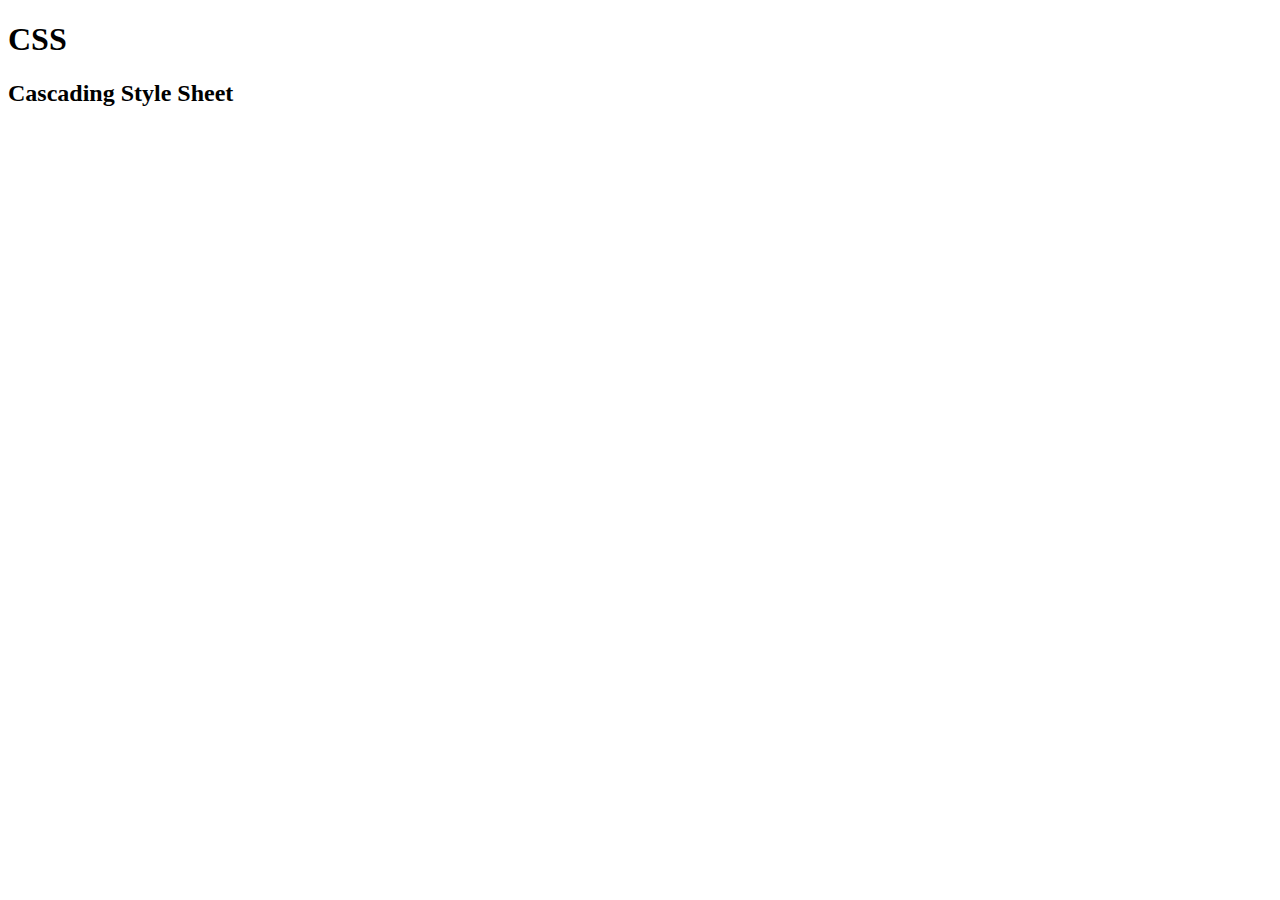
==== lab02_css/src/main/webapp/index.html @ 4a42b075 "20240513" ====
<!DOCTYPE html>
<html>
	<head>
		<meta charset="UTF-8">
		<title>Lab2 CSS</title>
	</head>
	<body>
		<main>
            <section>
                <h1>CSS</h1>
                <h2>Cascading Style Sheet</h2>
            </section>
        </main>
	</body>
</html>

<!-- 
Front-End 개발 사용 언어:
1.HTML : 웹 페이지의 정적인 컨텐트 작성. 링크, 이미지, 테이블, 리스트, 폼, ...
2.CSS : 웹 페이지의 스타일(모양, 배치)을 작성하는 언어. 예) 색상, 테두리선, 가로, 세로 크기, ...등을 설정 해주는 언어.
3.Java Script : 웹 페이지의 동적인 변화, 이벤트 처리, 서버와의 통신.
    브라우저에서 실행되는 프로그래밍 언어.
    
CSS 적용
1. external(외부) CSS:
2. internal(내부) CSS:
3. inline CSS:
 -->
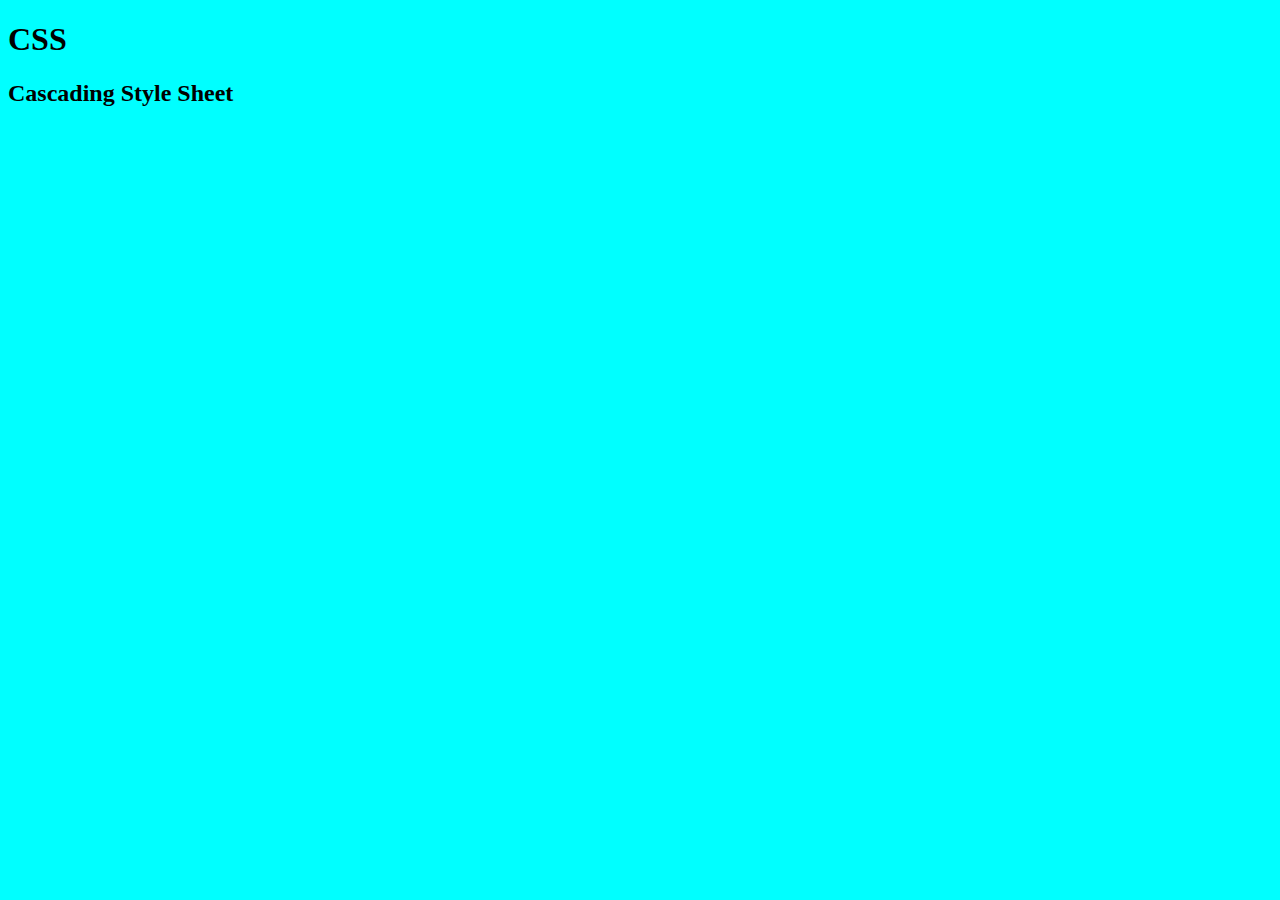
==== commit d74cc024: "20240513" ====
--- a/lab02_css/src/main/webapp/index.html
+++ b/lab02_css/src/main/webapp/index.html
@@ -3,6 +3,9 @@
 	<head>
 		<meta charset="UTF-8">
 		<title>Lab2 CSS</title>
+        
+        <!-- 외부 CSS 파일 링크 -->
+        <link rel="stylesheet" href="css/mystyle.css" />
 	</head>
 	<body>
 		<main>
--- a/lab02_css/src/main/webapp/css/mystyle.css
+++ b/lab02_css/src/main/webapp/css/mystyle.css
@@ -0,0 +1,15 @@
+@charset "UTF-8"; /* CSS 파일 인코딩 선언 */
+
+/*
+css 문법 :
+selector {
+    property: value;
+    ...
+}
+background-color가 property: , aqua가 value 
+
+*/
+
+body {
+    background-color: aqua;
+}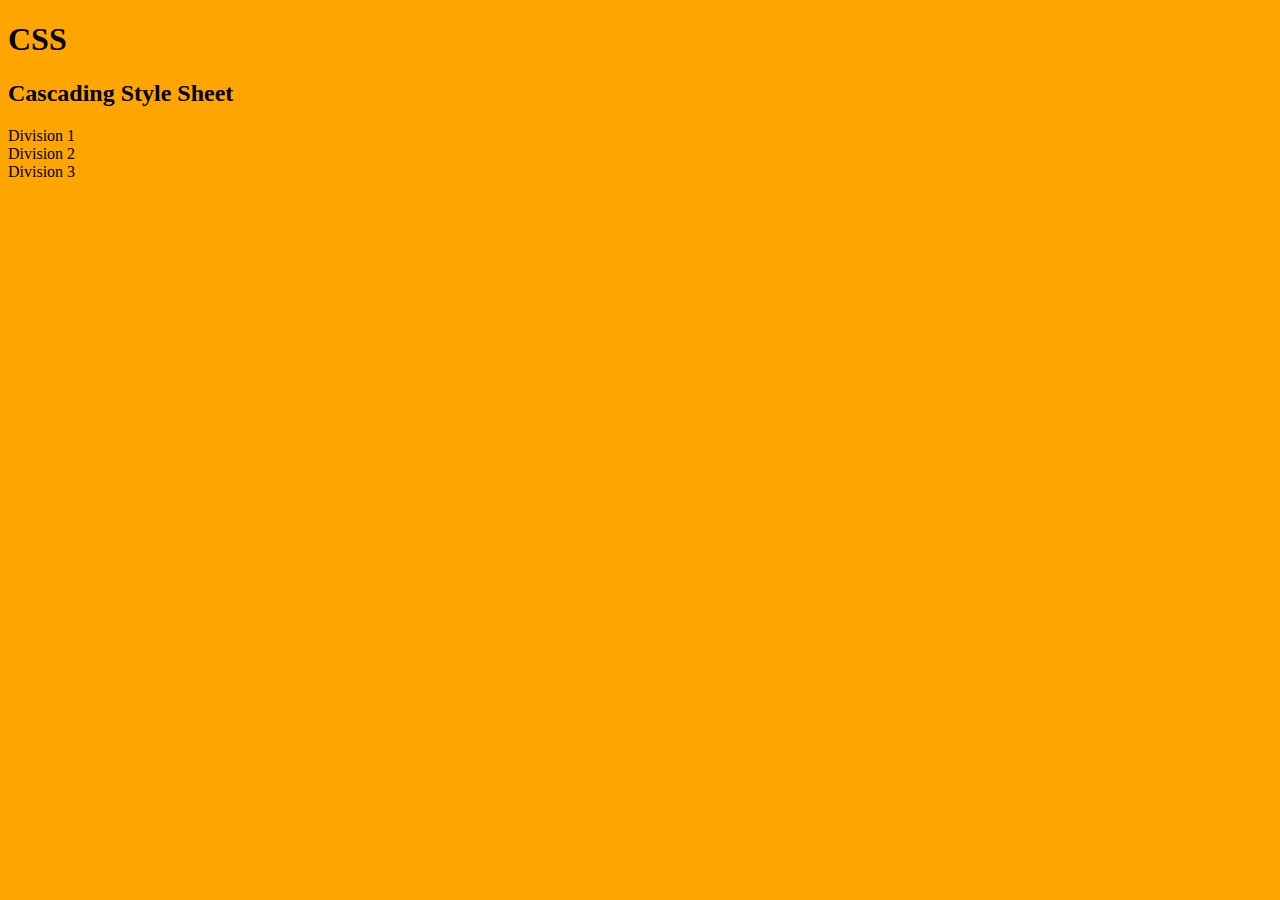
==== commit 2e691fbc: "20240513" ====
--- a/lab02_css/src/main/webapp/index.html
+++ b/lab02_css/src/main/webapp/index.html
@@ -12,6 +12,11 @@
             <section>
                 <h1>CSS</h1>
                 <h2>Cascading Style Sheet</h2>
+                
+                <div>Division 1</div>
+                <div>Division 2</div>
+                <div>Division 3</div>
+                
             </section>
         </main>
 	</body>
--- a/lab02_css/src/main/webapp/css/mystyle.css
+++ b/lab02_css/src/main/webapp/css/mystyle.css
@@ -11,5 +11,5 @@
 */
 
 body {
-    background-color: aqua;
+    background-color: orange; /* 바탕색 */
 }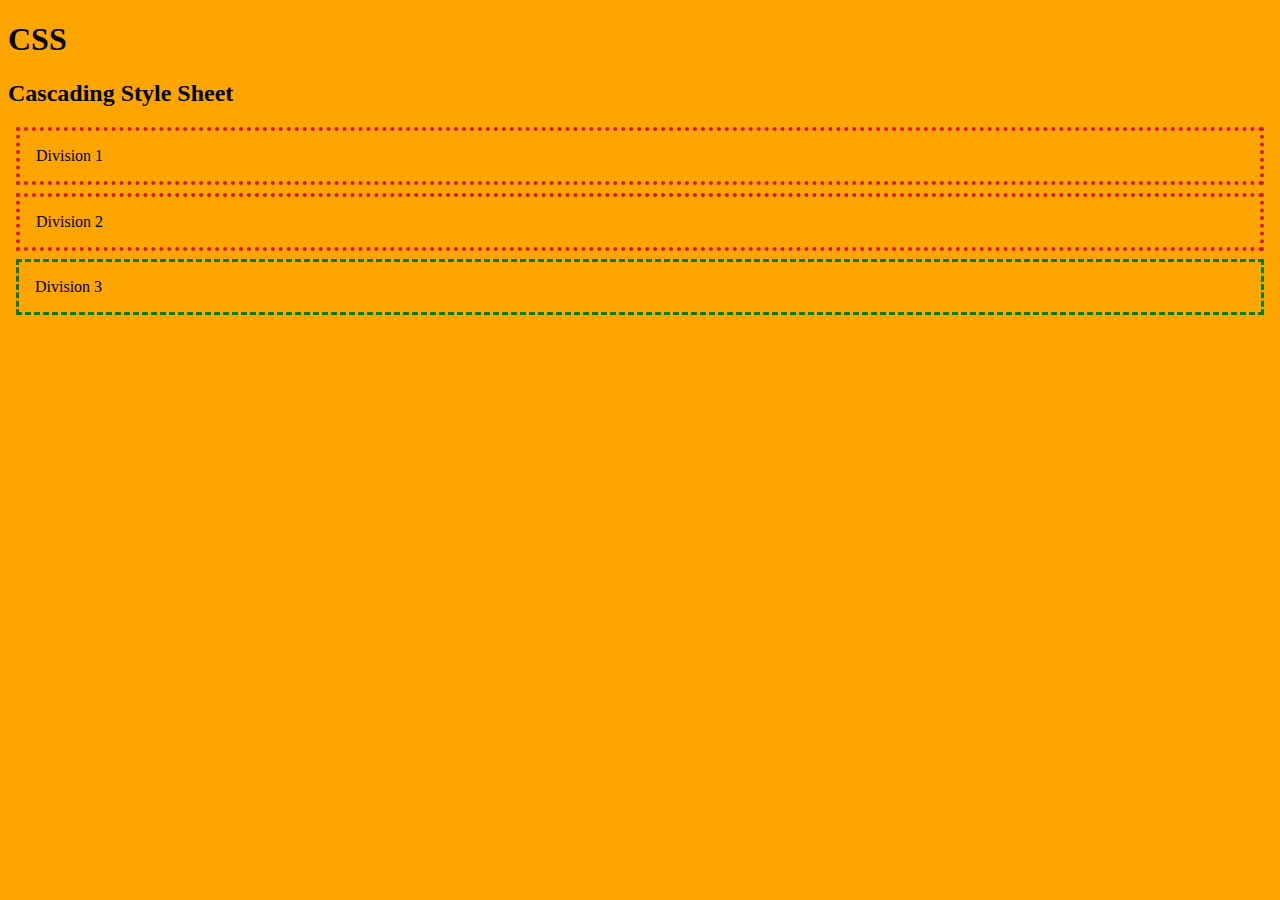
==== commit f7fb0e77: "20240513" ====
--- a/lab02_css/src/main/webapp/index.html
+++ b/lab02_css/src/main/webapp/index.html
@@ -6,6 +6,16 @@
         
         <!-- 외부 CSS 파일 링크 -->
         <link rel="stylesheet" href="css/mystyle.css" />
+        
+        <!-- 내부 CSS -->
+        <style>
+        /* style 태그 안에서는 CSS문법이 적용됨. */
+        div {
+            border: 4px dotted crimson;  /* 외부 css 파일 링크에서 덮어 씀 */
+        }
+        </style>
+        <!-- 순서가 중요함!!밑에 코드에 <link rel="stylesheet" href="css/mystyle.css" /> 넣으면 다시 덮힘.-->
+        <!-- 기존 스타일에서 몇가지만 바꾸고 싶으면 내부CSS로 밑에 코드 넣어서 바꾸면 됨. -->
 	</head>
 	<body>
 		<main>
@@ -15,7 +25,8 @@
                 
                 <div>Division 1</div>
                 <div>Division 2</div>
-                <div>Division 3</div>
+                <!-- inline CSS -->
+                <div style="border:3px dashed green;">Division 3</div>
                 
             </section>
         </main>
--- a/lab02_css/src/main/webapp/css/mystyle.css
+++ b/lab02_css/src/main/webapp/css/mystyle.css
@@ -12,4 +12,10 @@
 
 body {
     background-color: orange; /* 바탕색 */
+}
+
+div {
+    border: 2px solid white; /* 테두리선 두께(width), 선의 종류(style), 색(color)를 한꺼번에 설정함. */
+    margin: 8px; /* 테두리선(border) 바깥 여백 */
+    padding: 16px; /* 테두리선 안쪽 여백 */
 }--- a/lab02_css/src/main/webapp/css/mystyle.css
+++ b/lab02_css/src/main/webapp/css/mystyle.css
@@ -12,4 +12,10 @@
 
 body {
     background-color: orange; /* 바탕색 */
+}
+
+div {
+    border: 2px solid white; /* 테두리선 두께(width), 선의 종류(style), 색(color)를 한꺼번에 설정함. */
+    margin: 8px; /* 테두리선(border) 바깥 여백 */
+    padding: 16px; /* 테두리선 안쪽 여백 */
 }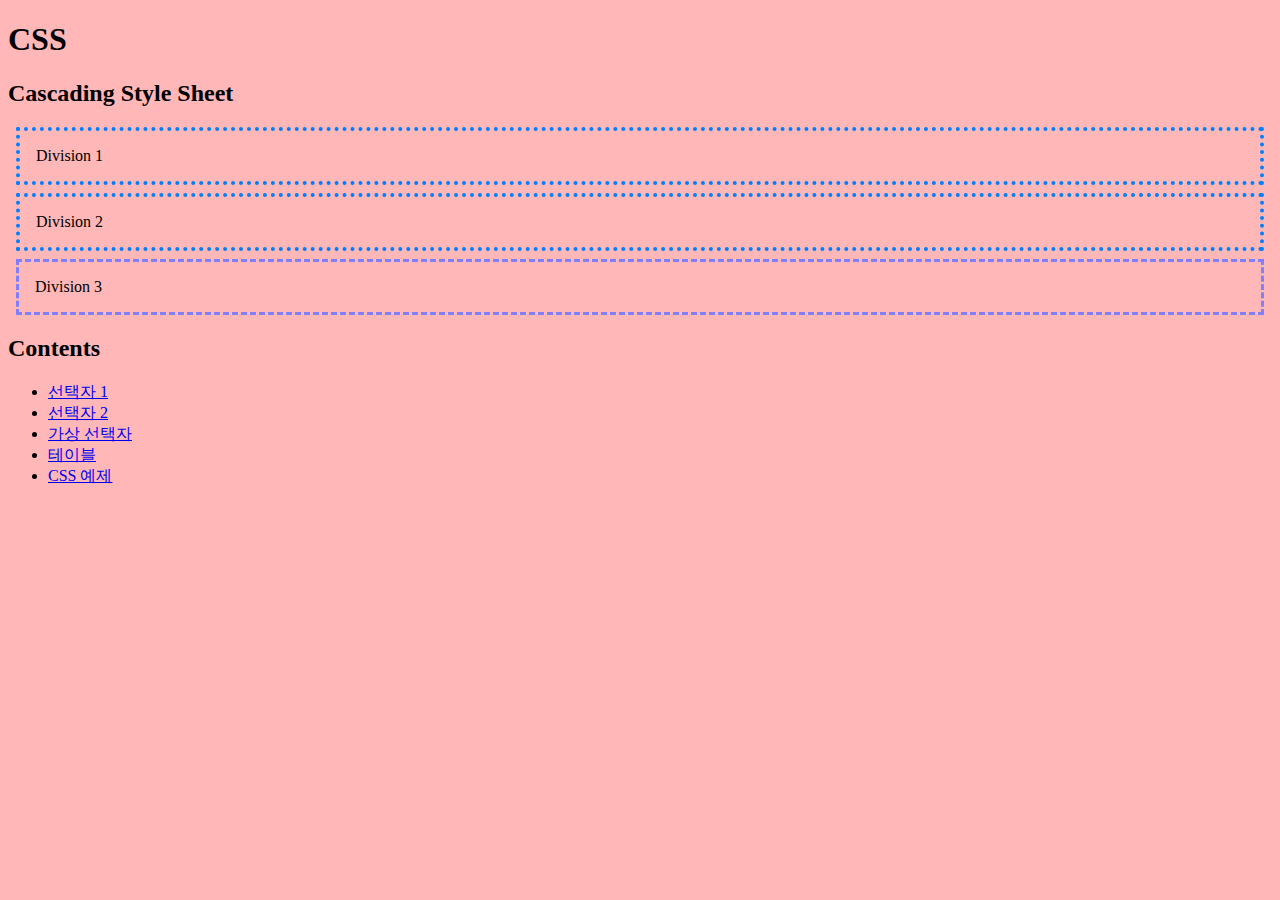
==== commit 38f56d5b: "20240514" ====
--- a/lab02_css/src/main/webapp/index.html
+++ b/lab02_css/src/main/webapp/index.html
@@ -11,7 +11,7 @@
         <style>
         /* style 태그 안에서는 CSS문법이 적용됨. */
         div {
-            border: 4px dotted crimson;  /* 외부 css 파일 링크에서 덮어 씀 */
+            border: 4px dotted rgb(0, 128, 255);  /* 외부 css 파일 링크에서 덮어 씀 */
         }
         </style>
         <!-- 순서가 중요함!!밑에 코드에 <link rel="stylesheet" href="css/mystyle.css" /> 넣으면 다시 덮힘.-->
@@ -26,9 +26,30 @@
                 <div>Division 1</div>
                 <div>Division 2</div>
                 <!-- inline CSS -->
-                <div style="border:3px dashed green;">Division 3</div>
+                <div style="border:3px dashed rgb(128, 128, 255);">Division 3</div>
                 
             </section>
+            <section>
+                <h2>Contents</h2>
+                <ul>
+                    <li>
+                        <a href="selector.html">선택자 1</a> <!-- webapp폴더 밑에 파일 만들기. -->
+                    </li>
+                    <li>
+                        <a href="selector2.html">선택자 2</a> <!-- webapp폴더 밑에 파일 만들기. -->
+                    </li>
+                    <li>
+                        <a href="link.html">가상 선택자</a>
+                    </li>
+                    <li>
+                        <a href="table.html">테이블</a>
+                    </li>
+                    <li>
+                        <a href="example.html">CSS 예제</a>
+                    </li>                                           
+                </ul>
+            </section>
+            
         </main>
 	</body>
 </html>
--- a/lab02_css/src/main/webapp/css/mystyle.css
+++ b/lab02_css/src/main/webapp/css/mystyle.css
@@ -11,7 +11,7 @@
 */
 
 body {
-    background-color: orange; /* 바탕색 */
+    background-color:rgb(255, 183, 183); /* 바탕색 */
 }
 
 div {
--- a/lab02_css/src/main/webapp/css/mystyle.css
+++ b/lab02_css/src/main/webapp/css/mystyle.css
@@ -11,7 +11,7 @@
 */
 
 body {
-    background-color: orange; /* 바탕색 */
+    background-color:rgb(255, 183, 183); /* 바탕색 */
 }
 
 div {
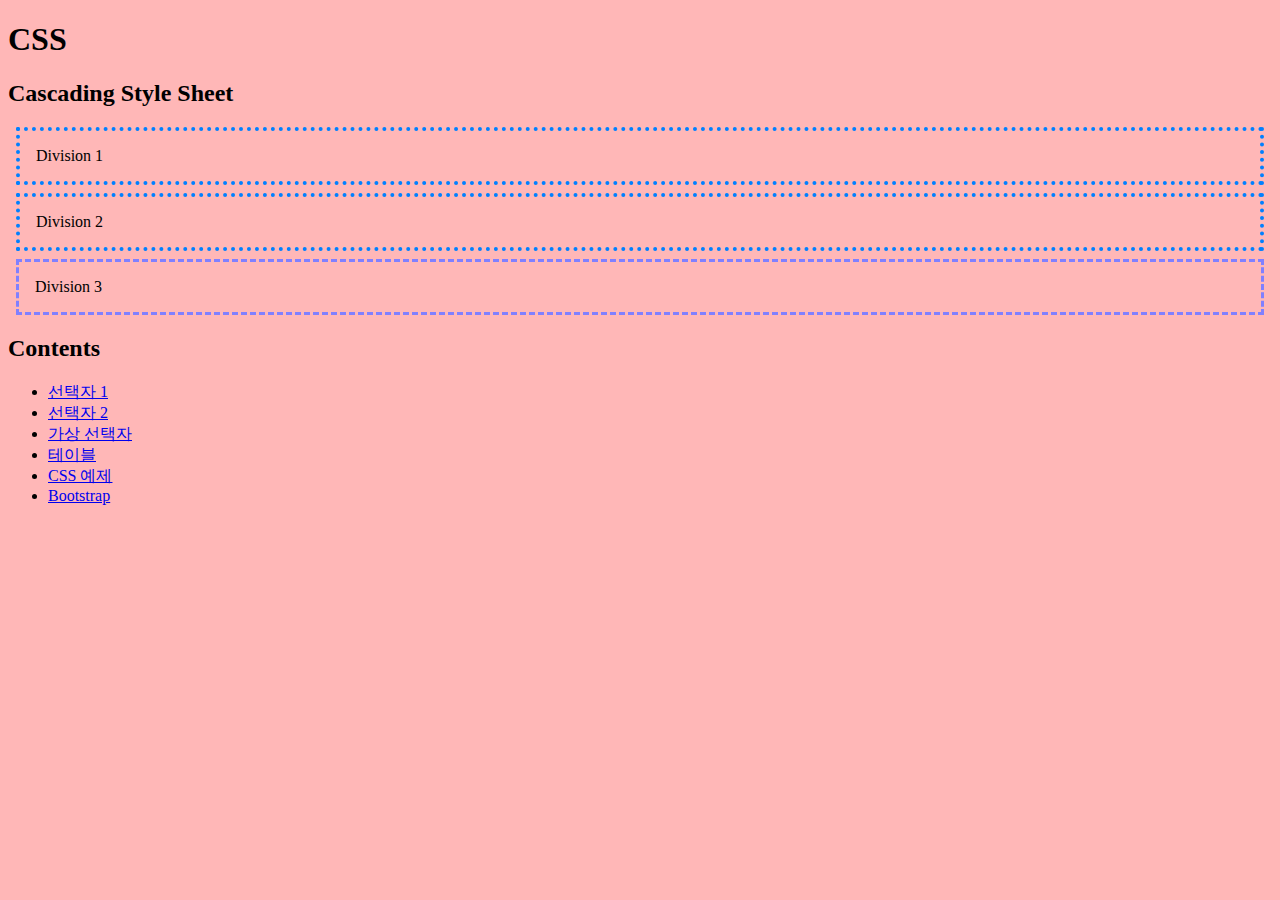
==== commit 6fc10c2a: "20240516" ====
--- a/lab02_css/src/main/webapp/index.html
+++ b/lab02_css/src/main/webapp/index.html
@@ -46,7 +46,10 @@
                     </li>
                     <li>
                         <a href="example.html">CSS 예제</a>
-                    </li>                                           
+                    </li>  
+                    <li>
+                        <a href="bootstrap.html">Bootstrap</a>
+                    </li>                                          
                 </ul>
             </section>
             
